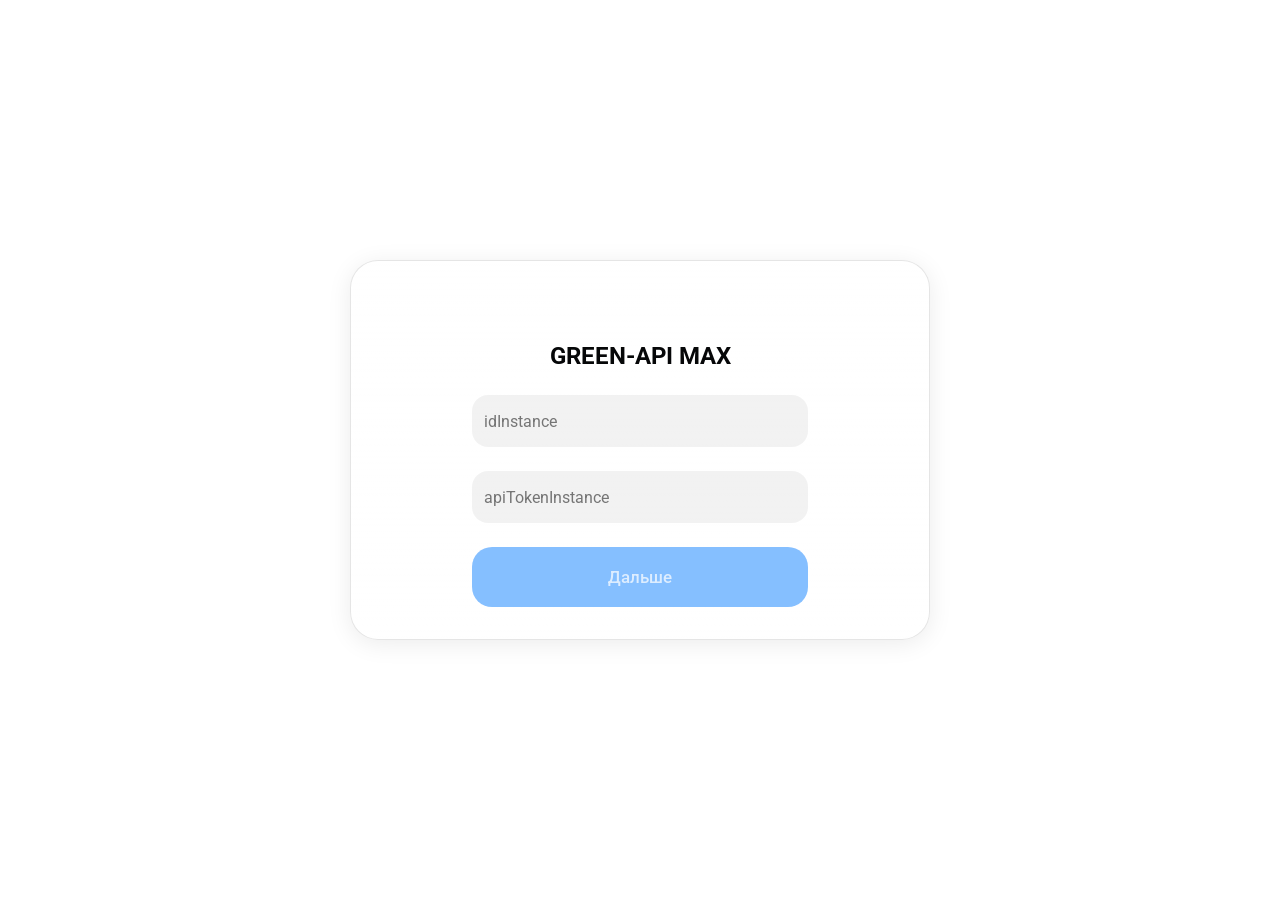
==== index.html @ 930aafda "feat: add files" ====
<!doctype html>
<html lang="en">
  <head>
    <meta charset="UTF-8" />
    <link rel="icon" type="image/svg+xml" href="/favicon.svg" />
    <meta name="viewport" content="width=device-width, initial-scale=1.0" />
    <title>Test GREEN-API MAX</title>
    <script type="module" crossorigin src="/assets/index-CJUvANam.js"></script>
    <link rel="stylesheet" crossorigin href="/assets/index-g3mMkBnI.css">
  </head>
  <body>
    <div id="root"></div>
    <script src="/config.js"></script>
  </body>
</html>
---- assets/index-g3mMkBnI.css ----
@import "https://fonts.googleapis.com/css2?family=Roboto:ital,wght@0,100..900;1,100..900&display=swap";.chat{gap:10px;display:grid}.button{box-sizing:border-box;color:#fff;cursor:pointer;letter-spacing:.15px;text-align:center;-webkit-user-select:none;user-select:none;white-space:nowrap;background-color:#007aff;border:none;border-radius:20px;width:100%;height:60px;padding:18px 22px;font-family:Roboto,sans-serif;font-size:17px;font-weight:500;line-height:20px}.button:hover:not(:disabled){background-color:#479fff}.button:active:not(:disabled){background-color:#006ee5}.button:focus{outline-offset:2px;outline:2px solid #007aff}.button:focus:not(:focus-visible){outline:none}.button:focus-visible{outline-offset:2px;outline:2px solid #007aff}.button:disabled{color:#ffffffb8;cursor:auto;background-color:#007aff7a}.input{width:100%}.input__input{box-sizing:border-box;color:#060708;background-color:#0909090d;border:none;border-radius:16px;outline:none;width:100%;height:52px;padding:6px 12px;font-family:Roboto,sans-serif;font-size:16px;font-weight:400;line-height:40px}.contacts-form{box-sizing:border-box;background:linear-gradient(#ffffffa3,#ffffffe0);flex-direction:column;justify-content:center;align-items:center;width:100vw;height:100vh;padding:16px;display:flex}@media screen and (width>=580px){.contacts-form{border:1px solid #0000001a;border-radius:28px;justify-content:flex-end;width:580px;height:380px;padding:32px;box-shadow:0 4px 24px #00000014}}.contacts-form__wrapper{box-sizing:border-box;flex-direction:column;justify-content:flex-end;gap:24px;width:100%;max-width:336px;min-height:314px;display:flex}.contacts-form__title{color:#060708;text-align:center;font-family:Roboto,sans-serif;font-size:24px;font-weight:700;line-height:30px}.icon-button{box-sizing:border-box;color:#060708d6;cursor:pointer;-webkit-user-select:none;user-select:none;background-color:#0000;border:none;border-radius:18px;flex-shrink:0;justify-content:center;align-items:center;width:40px;height:40px;padding:0;display:grid}.icon-button:hover{background-color:#0d0d0d0a}.icon-button:active{background-color:#0d0d0d14}.icon-button:focus{outline-offset:2px;outline:2px solid #007aff}.icon-button:focus:not(:focus-visible){outline:none}.icon-button:focus-visible{outline-offset:2px;outline:2px solid #007aff}:root{--PhoneInput-color--focus:#03b2cb;--PhoneInputInternationalIconPhone-opacity:.8;--PhoneInputInternationalIconGlobe-opacity:.65;--PhoneInputCountrySelect-marginRight:.35em;--PhoneInputCountrySelectArrow-width:.3em;--PhoneInputCountrySelectArrow-marginLeft:var(--PhoneInputCountrySelect-marginRight);--PhoneInputCountrySelectArrow-borderWidth:1px;--PhoneInputCountrySelectArrow-opacity:.45;--PhoneInputCountrySelectArrow-color:currentColor;--PhoneInputCountrySelectArrow-color--focus:var(--PhoneInput-color--focus);--PhoneInputCountrySelectArrow-transform:rotate(45deg);--PhoneInputCountryFlag-aspectRatio:1.5;--PhoneInputCountryFlag-height:1em;--PhoneInputCountryFlag-borderWidth:1px;--PhoneInputCountryFlag-borderColor:#00000080;--PhoneInputCountryFlag-borderColor--focus:var(--PhoneInput-color--focus);--PhoneInputCountryFlag-backgroundColor--loading:#0000001a}.PhoneInput{align-items:center;display:flex}.PhoneInputInput{flex:1;min-width:0}.PhoneInputCountryIcon{width:calc(var(--PhoneInputCountryFlag-height) * var(--PhoneInputCountryFlag-aspectRatio));height:var(--PhoneInputCountryFlag-height)}.PhoneInputCountryIcon--square{width:var(--PhoneInputCountryFlag-height)}.PhoneInputCountryIcon--border{background-color:var(--PhoneInputCountryFlag-backgroundColor--loading);box-shadow:0 0 0 var(--PhoneInputCountryFlag-borderWidth) var(--PhoneInputCountryFlag-borderColor), inset 0 0 0 var(--PhoneInputCountryFlag-borderWidth) var(--PhoneInputCountryFlag-borderColor)}.PhoneInputCountryIconImg{width:100%;height:100%;display:block}.PhoneInputInternationalIconPhone{opacity:var(--PhoneInputInternationalIconPhone-opacity)}.PhoneInputInternationalIconGlobe{opacity:var(--PhoneInputInternationalIconGlobe-opacity)}.PhoneInputCountry{margin-right:var(--PhoneInputCountrySelect-marginRight);align-self:stretch;align-items:center;display:flex;position:relative}.PhoneInputCountrySelect{z-index:1;opacity:0;cursor:pointer;border:0;width:100%;height:100%;position:absolute;top:0;left:0}.PhoneInputCountrySelect[disabled],.PhoneInputCountrySelect[readonly]{cursor:default}.PhoneInputCountrySelectArrow{content:"";width:var(--PhoneInputCountrySelectArrow-width);height:var(--PhoneInputCountrySelectArrow-width);margin-left:var(--PhoneInputCountrySelectArrow-marginLeft);border-style:solid;border-color:var(--PhoneInputCountrySelectArrow-color);border-top-width:0;border-bottom-width:var(--PhoneInputCountrySelectArrow-borderWidth);border-left-width:0;border-right-width:var(--PhoneInputCountrySelectArrow-borderWidth);transform:var(--PhoneInputCountrySelectArrow-transform);opacity:var(--PhoneInputCountrySelectArrow-opacity);display:block}.PhoneInputCountrySelect:focus+.PhoneInputCountryIcon+.PhoneInputCountrySelectArrow{opacity:1;color:var(--PhoneInputCountrySelectArrow-color--focus)}.PhoneInputCountrySelect:focus+.PhoneInputCountryIcon--border{box-shadow:0 0 0 var(--PhoneInputCountryFlag-borderWidth) var(--PhoneInputCountryFlag-borderColor--focus), inset 0 0 0 var(--PhoneInputCountryFlag-borderWidth) var(--PhoneInputCountryFlag-borderColor--focus)}.PhoneInputCountrySelect:focus+.PhoneInputCountryIcon .PhoneInputInternationalIconGlobe{opacity:1;color:var(--PhoneInputCountrySelectArrow-color--focus)}.phone-number-input{background-color:#f2f2f2;border-radius:16px;padding:6px 12px;font-size:16px}.phone-number-input .PhoneInputInput{box-sizing:border-box;color:#060708;background-color:#f2f2f2;border:none;outline:none;width:100%;height:40px;font-family:Roboto,sans-serif;font-size:16px;font-weight:400;line-height:40px}.phone-form{box-sizing:border-box;background:linear-gradient(#ffffffa3,#ffffffe0);flex-direction:column;justify-content:center;align-items:center;width:100vw;height:100vh;padding:16px;display:flex}@media screen and (width>=580px){.phone-form{border:1px solid #0000001a;border-radius:28px;justify-content:flex-end;width:580px;height:380px;padding:32px;box-shadow:0 4px 24px #00000014}}.phone-form__wrapper{box-sizing:border-box;flex-direction:column;justify-content:flex-end;gap:24px;width:100%;max-width:336px;min-height:314px;display:flex}.phone-form__title-wrapper{position:relative}.phone-form__title{color:#060708;text-align:center;font-family:Roboto,sans-serif;font-size:24px;font-weight:700;line-height:40px}.phone-form__text{color:#060708;text-align:center;padding:23px 0 0;font-family:Roboto,sans-serif;font-size:20px;font-weight:600;line-height:24px}.phone-form__icon-button{position:absolute;top:0;left:0}.app{box-sizing:border-box;justify-content:center;align-items:center;width:100vw;height:100vh;display:grid}html,body,div,span,applet,object,iframe,h1,h2,h3,h4,h5,h6,p,blockquote,pre,a,abbr,acronym,address,big,cite,code,del,dfn,em,img,ins,kbd,q,s,samp,small,strike,strong,sub,sup,tt,var,b,u,i,center,dl,dt,dd,ol,ul,li,fieldset,form,label,legend,table,caption,tbody,tfoot,thead,tr,th,td,article,aside,canvas,details,embed,figure,figcaption,footer,header,hgroup,menu,nav,output,ruby,section,summary,time,mark,audio,video{font-size:100%;font:inherit;vertical-align:baseline;border:0;margin:0;padding:0}article,aside,details,figcaption,figure,footer,header,hgroup,menu,nav,section{display:block}body{line-height:1}ol,ul{list-style:none}blockquote,q{quotes:none}blockquote:before,blockquote:after,q:before,q:after{content:"";content:none}table{border-collapse:collapse;border-spacing:0}
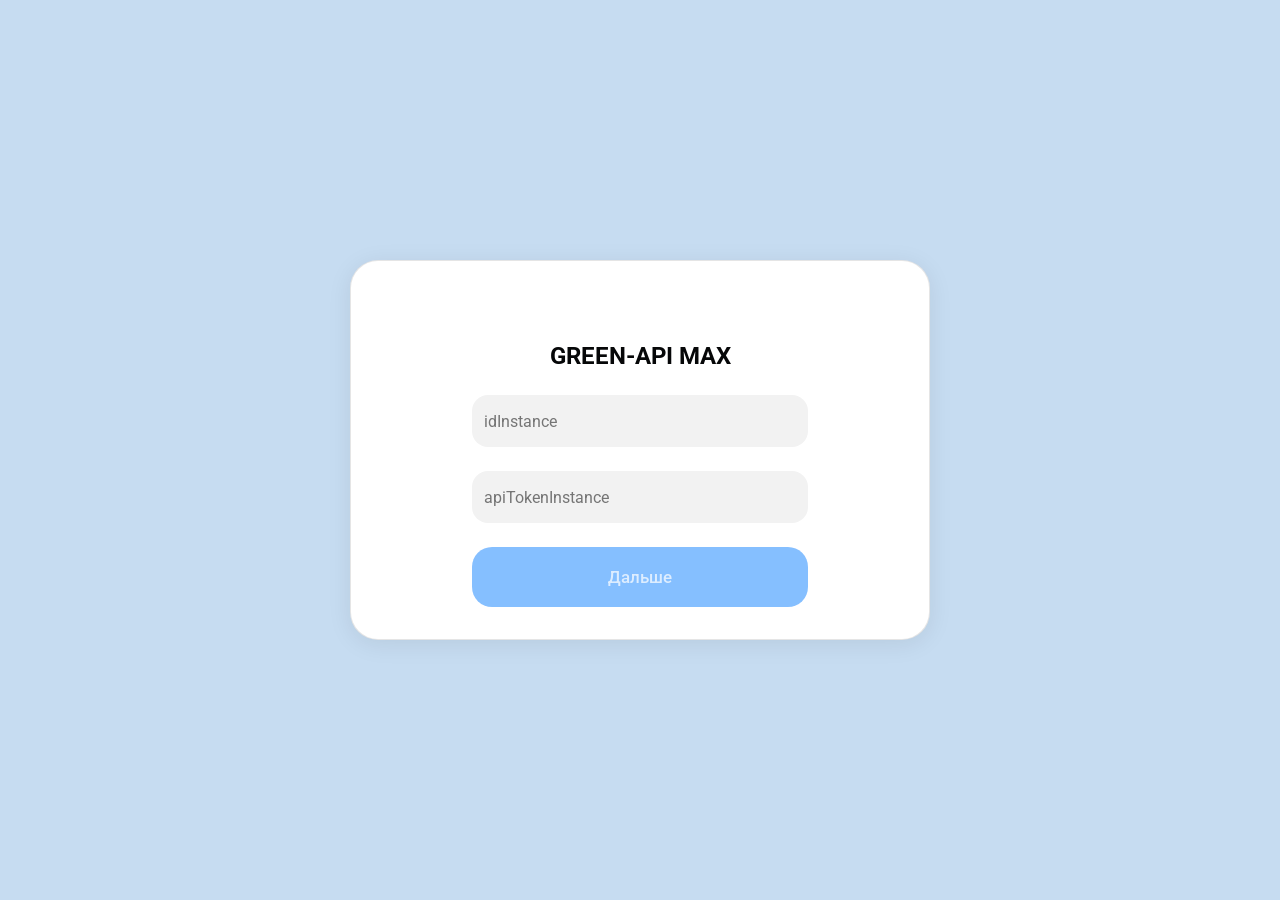
==== commit 574f3b53: "feat: change code" ====
--- a/index.html
+++ b/index.html
@@ -1,16 +1,16 @@
-<!doctype html>
-<html lang="en">
-  <head>
-    <meta charset="UTF-8" />
-    <link rel="icon" type="image/svg+xml" href="/favicon.svg" />
-    <meta name="viewport" content="width=device-width, initial-scale=1.0" />
-    <title>Test GREEN-API MAX</title>
-    <script type="module" crossorigin src="/assets/index-CJUvANam.js"></script>
-    <link rel="stylesheet" crossorigin href="/assets/index-g3mMkBnI.css">
-  </head>
-  <body>
-    <div id="root"></div>
-    <script src="/config.js"></script>-
-  </body>
-</html>
+<!doctype html>
+<html lang="en">
+  <head>
+    <meta charset="UTF-8" />
+    <link rel="icon" type="image/svg+xml" href="./favicon.svg" />
+    <meta name="viewport" content="width=device-width, initial-scale=1.0" />
+    <title>Test GREEN-API MAX</title>
+    <script type="module" crossorigin src="./assets/index-CRVP13SE.js"></script>
+    <link rel="stylesheet" crossorigin href="./assets/index-I0rP-O04.css">
+  </head>
+  <body>
+    <div id="root"></div>
+    <script src="./config.js"></script>
+
+  </body>
+</html>
--- a/assets/index-I0rP-O04.css
+++ b/assets/index-I0rP-O04.css
@@ -0,0 +1 @@
+@import "https://fonts.googleapis.com/css2?family=Roboto:ital,wght@0,100..900;1,100..900&display=swap";.icon-button{box-sizing:border-box;color:#060708d6;cursor:pointer;-webkit-user-select:none;user-select:none;background-color:#0000;border:none;border-radius:18px;flex-shrink:0;justify-content:center;align-items:center;width:40px;height:40px;padding:0;display:grid}.icon-button:hover{background-color:#0d0d0d0a}.icon-button:active{background-color:#0d0d0d14}.icon-button:focus{outline-offset:2px;outline:2px solid #007aff}.icon-button:focus:not(:focus-visible){outline:none}.icon-button:focus-visible{outline-offset:2px;outline:2px solid #007aff}.chat-form{box-sizing:border-box;background-color:#c6dcf1;width:100%;padding:0 16px 16px}.chat-form__input-wrapper{box-sizing:border-box;background-color:#fff;border-radius:16px;grid-template-columns:1fr auto;align-items:end;gap:16px;width:100%;max-width:700px;margin:0 auto;padding:0 12px 0 16px;display:grid;position:relative;overflow:hidden}.chat-form__textarea{box-sizing:border-box;color:#060708;resize:none;-webkit-user-select:text;user-select:text;white-space:pre-wrap;word-break:break-word;border:none;outline:none;width:100%;height:100px;padding:4px;font-family:Roboto,sans-serif;font-size:16px;font-weight:400}.chat-form__send-message-button{background-color:#007aff;border-radius:50%;width:32px;height:32px;position:relative;bottom:8px}.chat-form__send-message-button:hover:not(:disabled){background-color:#479fff}.chat-form__send-message-button:active:not(:disabled){background-color:#006ee5}.chat-form__send-message-button:focus{outline-offset:2px;outline:2px solid #007aff}.chat-form__send-message-button:focus:not(:focus-visible){outline:none}.chat-form__send-message-button:focus-visible{outline-offset:2px;outline:2px solid #007aff}.chat-form__send-message-button:disabled{color:#ffffffb8;cursor:auto;background-color:#007aff7a}.chat-header{box-sizing:border-box;background-color:#fff;width:100%;padding:12px 16px}.chat-header__info{grid-template-columns:40px auto;align-items:center;gap:8px;display:grid}.chat-header__phone{color:#060708;letter-spacing:.15px;font-family:Roboto,sans-serif;font-size:16px;font-weight:600;line-height:20px}.chat-messages{box-sizing:border-box;align-content:start;gap:4px;width:100%;max-width:732px;height:calc(100svh - 180px);margin:0 auto;padding:16px;display:grid}.chat-messages__message{background-color:#e9fdff;border-radius:6px;justify-self:end;gap:2px;max-width:70%;padding:8px 10px 10px;display:grid;position:relative}.chat-messages__message_income{background-color:#fff;justify-self:start}.chat-messages__message-text{color:#011c29;white-space:pre-wrap;word-break:break-word;font-family:Roboto,sans-serif;font-size:16px;font-weight:400;line-height:20px}.chat-messages__message-text:after{content:"";width:33px;height:16px;display:inline-block}.chat-messages__message-time{color:#0784b8;letter-spacing:.3px;justify-self:end;font-family:Roboto,sans-serif;font-size:11px;font-weight:400;line-height:14px;position:absolute;bottom:4px;right:10px}.chat-messages__message-time_income{color:#06070885}.chat-page{box-sizing:border-box;background-color:#c6dcf1;grid-template-rows:auto 1fr auto;align-items:start;width:100%;height:100svh;display:grid}.button{box-sizing:border-box;color:#fff;cursor:pointer;letter-spacing:.15px;text-align:center;-webkit-user-select:none;user-select:none;white-space:nowrap;background-color:#007aff;border:none;border-radius:20px;width:100%;height:60px;padding:18px 22px;font-family:Roboto,sans-serif;font-size:17px;font-weight:500;line-height:20px}.button:hover:not(:disabled){background-color:#479fff}.button:active:not(:disabled){background-color:#006ee5}.button:focus{outline-offset:2px;outline:2px solid #007aff}.button:focus:not(:focus-visible){outline:none}.button:focus-visible{outline-offset:2px;outline:2px solid #007aff}.button:disabled{color:#ffffffb8;cursor:auto;background-color:#007aff7a}.input{width:100%}.input__input{box-sizing:border-box;color:#060708;background-color:#f2f2f2;border:none;border-radius:16px;outline:none;width:100%;height:52px;padding:6px 12px;font-family:Roboto,sans-serif;font-size:16px;font-weight:400;line-height:40px}.contacts-form{box-sizing:border-box;background-color:#fff;flex-direction:column;justify-content:center;align-items:center;width:100vw;height:100vh;padding:16px;display:flex}@media screen and (width>=580px){.contacts-form{border:1px solid #0000001a;border-radius:28px;justify-content:flex-end;width:580px;height:380px;padding:32px;box-shadow:0 4px 24px #00000014}}.contacts-form__wrapper{box-sizing:border-box;flex-direction:column;justify-content:flex-end;gap:24px;width:100%;max-width:336px;min-height:314px;display:flex}.contacts-form__title{color:#060708;text-align:center;font-family:Roboto,sans-serif;font-size:24px;font-weight:700;line-height:30px}:root{--PhoneInput-color--focus:#03b2cb;--PhoneInputInternationalIconPhone-opacity:.8;--PhoneInputInternationalIconGlobe-opacity:.65;--PhoneInputCountrySelect-marginRight:.35em;--PhoneInputCountrySelectArrow-width:.3em;--PhoneInputCountrySelectArrow-marginLeft:var(--PhoneInputCountrySelect-marginRight);--PhoneInputCountrySelectArrow-borderWidth:1px;--PhoneInputCountrySelectArrow-opacity:.45;--PhoneInputCountrySelectArrow-color:currentColor;--PhoneInputCountrySelectArrow-color--focus:var(--PhoneInput-color--focus);--PhoneInputCountrySelectArrow-transform:rotate(45deg);--PhoneInputCountryFlag-aspectRatio:1.5;--PhoneInputCountryFlag-height:1em;--PhoneInputCountryFlag-borderWidth:1px;--PhoneInputCountryFlag-borderColor:#00000080;--PhoneInputCountryFlag-borderColor--focus:var(--PhoneInput-color--focus);--PhoneInputCountryFlag-backgroundColor--loading:#0000001a}.PhoneInput{align-items:center;display:flex}.PhoneInputInput{flex:1;min-width:0}.PhoneInputCountryIcon{width:calc(var(--PhoneInputCountryFlag-height) * var(--PhoneInputCountryFlag-aspectRatio));height:var(--PhoneInputCountryFlag-height)}.PhoneInputCountryIcon--square{width:var(--PhoneInputCountryFlag-height)}.PhoneInputCountryIcon--border{background-color:var(--PhoneInputCountryFlag-backgroundColor--loading);box-shadow:0 0 0 var(--PhoneInputCountryFlag-borderWidth) var(--PhoneInputCountryFlag-borderColor), inset 0 0 0 var(--PhoneInputCountryFlag-borderWidth) var(--PhoneInputCountryFlag-borderColor)}.PhoneInputCountryIconImg{width:100%;height:100%;display:block}.PhoneInputInternationalIconPhone{opacity:var(--PhoneInputInternationalIconPhone-opacity)}.PhoneInputInternationalIconGlobe{opacity:var(--PhoneInputInternationalIconGlobe-opacity)}.PhoneInputCountry{margin-right:var(--PhoneInputCountrySelect-marginRight);align-self:stretch;align-items:center;display:flex;position:relative}.PhoneInputCountrySelect{z-index:1;opacity:0;cursor:pointer;border:0;width:100%;height:100%;position:absolute;top:0;left:0}.PhoneInputCountrySelect[disabled],.PhoneInputCountrySelect[readonly]{cursor:default}.PhoneInputCountrySelectArrow{content:"";width:var(--PhoneInputCountrySelectArrow-width);height:var(--PhoneInputCountrySelectArrow-width);margin-left:var(--PhoneInputCountrySelectArrow-marginLeft);border-style:solid;border-color:var(--PhoneInputCountrySelectArrow-color);border-top-width:0;border-bottom-width:var(--PhoneInputCountrySelectArrow-borderWidth);border-left-width:0;border-right-width:var(--PhoneInputCountrySelectArrow-borderWidth);transform:var(--PhoneInputCountrySelectArrow-transform);opacity:var(--PhoneInputCountrySelectArrow-opacity);display:block}.PhoneInputCountrySelect:focus+.PhoneInputCountryIcon+.PhoneInputCountrySelectArrow{opacity:1;color:var(--PhoneInputCountrySelectArrow-color--focus)}.PhoneInputCountrySelect:focus+.PhoneInputCountryIcon--border{box-shadow:0 0 0 var(--PhoneInputCountryFlag-borderWidth) var(--PhoneInputCountryFlag-borderColor--focus), inset 0 0 0 var(--PhoneInputCountryFlag-borderWidth) var(--PhoneInputCountryFlag-borderColor--focus)}.PhoneInputCountrySelect:focus+.PhoneInputCountryIcon .PhoneInputInternationalIconGlobe{opacity:1;color:var(--PhoneInputCountrySelectArrow-color--focus)}.phone-number-input{background-color:#f2f2f2;border-radius:16px;padding:6px 12px;font-size:16px}.phone-number-input .PhoneInputInput{box-sizing:border-box;color:#060708;background-color:#f2f2f2;border:none;outline:none;width:100%;height:40px;font-family:Roboto,sans-serif;font-size:16px;font-weight:400;line-height:40px}.phone-form{box-sizing:border-box;background-color:#fff;flex-direction:column;justify-content:center;align-items:center;width:100vw;height:100vh;padding:16px;display:flex}@media screen and (width>=580px){.phone-form{border:1px solid #0000001a;border-radius:28px;justify-content:flex-end;width:580px;height:380px;padding:32px;box-shadow:0 4px 24px #00000014}}.phone-form__wrapper{box-sizing:border-box;flex-direction:column;justify-content:flex-end;gap:24px;width:100%;max-width:336px;min-height:314px;display:flex}.phone-form__title-wrapper{position:relative}.phone-form__title{color:#060708;text-align:center;font-family:Roboto,sans-serif;font-size:24px;font-weight:700;line-height:40px}.phone-form__text{color:#060708;text-align:center;padding:23px 0 0;font-family:Roboto,sans-serif;font-size:20px;font-weight:600;line-height:24px}.phone-form__icon-button{position:absolute;top:0;left:0}.main-age{box-sizing:border-box;justify-content:center;align-items:center;width:100vw;height:100vh;display:grid}html,body,div,span,applet,object,iframe,h1,h2,h3,h4,h5,h6,p,blockquote,pre,a,abbr,acronym,address,big,cite,code,del,dfn,em,img,ins,kbd,q,s,samp,small,strike,strong,sub,sup,tt,var,b,u,i,center,dl,dt,dd,ol,ul,li,fieldset,form,label,legend,table,caption,tbody,tfoot,thead,tr,th,td,article,aside,canvas,details,embed,figure,figcaption,footer,header,hgroup,menu,nav,output,ruby,section,summary,time,mark,audio,video{font-size:100%;font:inherit;vertical-align:baseline;border:0;margin:0;padding:0}article,aside,details,figcaption,figure,footer,header,hgroup,menu,nav,section{display:block}body{line-height:1}ol,ul{list-style:none}blockquote,q{quotes:none}blockquote:before,blockquote:after,q:before,q:after{content:"";content:none}table{border-collapse:collapse;border-spacing:0}.scrollable{scrollbar-width:thin;overflow:auto}.scrollable::-webkit-scrollbar{width:11px;height:11px}.scrollable::-webkit-scrollbar-thumb{border-radius:4px}html{background-color:#c6dcf1}
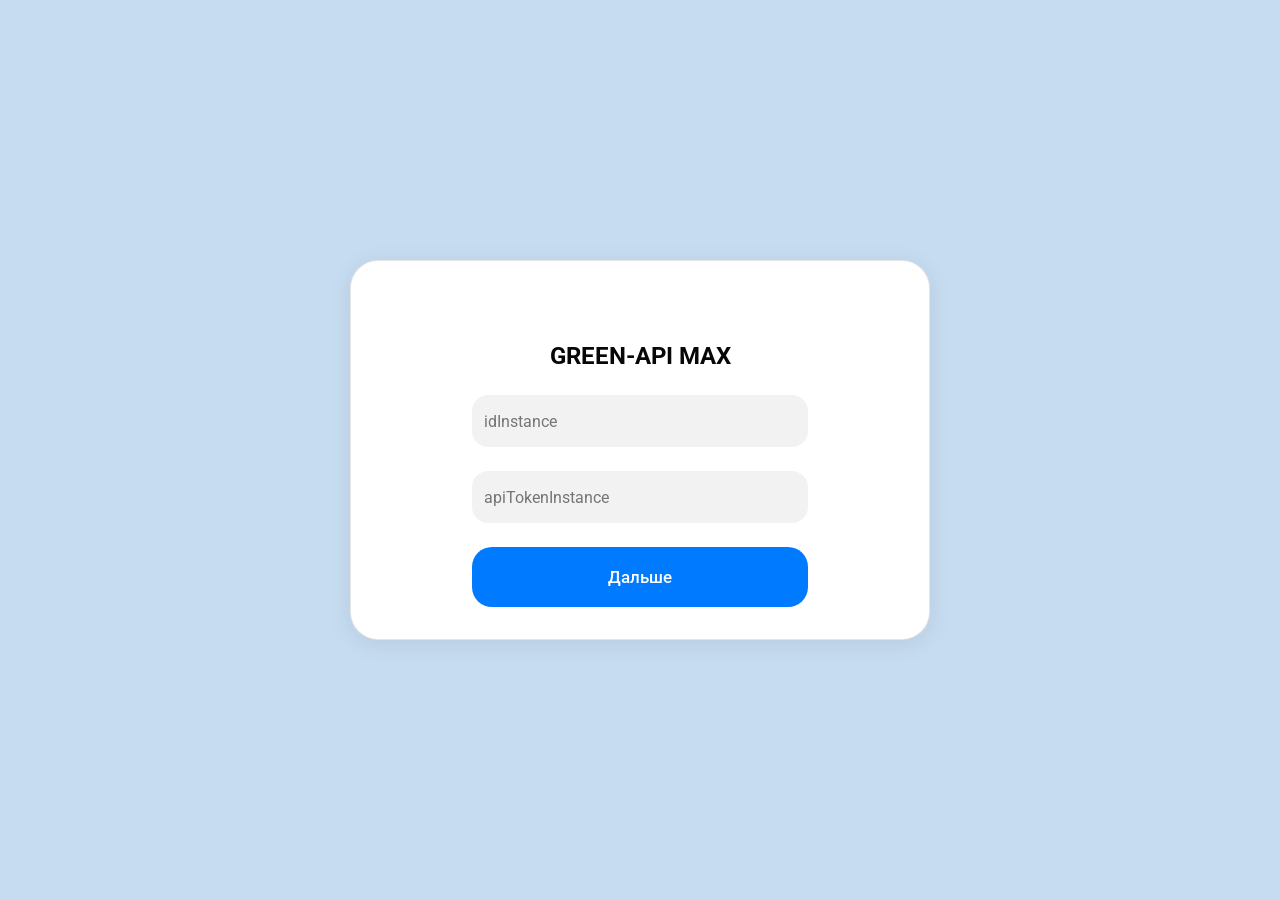
==== commit 97ed5435: "feat: deploy files" ====
--- a/index.html
+++ b/index.html
@@ -5,8 +5,8 @@
     <link rel="icon" type="image/svg+xml" href="./favicon.svg" />
     <meta name="viewport" content="width=device-width, initial-scale=1.0" />
     <title>Test GREEN-API MAX</title>
-    <script type="module" crossorigin src="./assets/index-CRVP13SE.js"></script>
-    <link rel="stylesheet" crossorigin href="./assets/index-I0rP-O04.css">
+    <script type="module" crossorigin src="./assets/index-CIO1050g.js"></script>
+    <link rel="stylesheet" crossorigin href="./assets/index-BXNqiIkx.css">
   </head>
   <body>
     <div id="root"></div>
--- a/assets/index-BXNqiIkx.css
+++ b/assets/index-BXNqiIkx.css
@@ -0,0 +1 @@
+@import "https://fonts.googleapis.com/css2?family=Roboto:ital,wght@0,100..900;1,100..900&display=swap";.icon-button{box-sizing:border-box;color:#060708d6;cursor:pointer;-webkit-user-select:none;user-select:none;border:none;justify-content:center;align-items:center;padding:0;display:grid}.icon-button:focus{outline-offset:2px;outline:2px solid #007aff}.icon-button:focus:not(:focus-visible){outline:none}.icon-button:focus-visible{outline-offset:2px;outline:2px solid #007aff}.icon-button_ghost{background-color:#0000;border-radius:18px;width:40px;height:40px}.icon-button_ghost:hover{background-color:#0d0d0d0a}.icon-button_ghost:active{background-color:#0d0d0d14}.icon-button_primary{background-color:#007aff;border-radius:50%;width:32px;height:32px}.icon-button_primary:hover:not(:disabled){background-color:#479fff}.icon-button_primary:active:not(:disabled){background-color:#006ee5}.icon-button_primary:disabled{color:#ffffffb8;cursor:auto;background-color:#007aff7a}.chat-form{box-sizing:border-box;background-color:#c6dcf1;width:100%;padding:0 16px 16px}.chat-form__input-wrapper{box-sizing:border-box;background-color:#fff;border-radius:16px;grid-template-columns:1fr auto;align-items:end;gap:16px;width:100%;max-width:700px;margin:0 auto;padding:0 12px 0 16px;display:grid;position:relative;overflow:hidden}.chat-form__textarea{box-sizing:border-box;color:#060708;resize:none;-webkit-user-select:text;user-select:text;white-space:pre-wrap;word-break:break-word;border:none;outline:none;width:100%;height:100px;padding:4px;font-family:Roboto,sans-serif;font-size:16px;font-weight:400}.chat-form__send-message-button{position:relative;bottom:8px}.chat-header{box-sizing:border-box;background-color:#fff;width:100%;padding:12px 16px}.chat-header__info{grid-template-columns:40px auto;align-items:center;gap:8px;display:grid}.chat-header__phone{color:#060708;letter-spacing:.15px;font-family:Roboto,sans-serif;font-size:16px;font-weight:600;line-height:20px}.chat-messages{box-sizing:border-box;align-content:start;gap:4px;width:100%;max-width:732px;height:calc(100svh - 180px);margin:0 auto;padding:16px;display:grid}.chat-messages__message{background-color:#e9fdff;border-radius:6px;justify-self:end;gap:2px;max-width:70%;padding:8px 10px 10px;display:grid;position:relative}.chat-messages__message_income{background-color:#fff;justify-self:start}.chat-messages__message-text{color:#011c29;white-space:pre-wrap;word-break:break-word;font-family:Roboto,sans-serif;font-size:16px;font-weight:400;line-height:20px}.chat-messages__message-text:after{content:"";width:33px;height:16px;display:inline-block}.chat-messages__message-time{color:#0784b8;letter-spacing:.3px;justify-self:end;font-family:Roboto,sans-serif;font-size:11px;font-weight:400;line-height:14px;position:absolute;bottom:4px;right:10px}.chat-messages__message-time_income{color:#06070885}.chat-page{box-sizing:border-box;background-color:#c6dcf1;grid-template-rows:auto 1fr auto;align-items:start;width:100%;height:100svh;display:grid}.button{box-sizing:border-box;color:#fff;cursor:pointer;letter-spacing:.15px;text-align:center;-webkit-user-select:none;user-select:none;white-space:nowrap;background-color:#007aff;border:none;border-radius:20px;width:100%;height:60px;padding:18px 22px;font-family:Roboto,sans-serif;font-size:17px;font-weight:500;line-height:20px}.button:hover:not(:disabled){background-color:#479fff}.button:active:not(:disabled){background-color:#006ee5}.button:focus{outline-offset:2px;outline:2px solid #007aff}.button:focus:not(:focus-visible){outline:none}.button:focus-visible{outline-offset:2px;outline:2px solid #007aff}.button:disabled{color:#ffffffb8;cursor:auto;background-color:#007aff7a}.input{width:100%}.input__input{box-sizing:border-box;color:#060708;background-color:#f2f2f2;border:none;border-radius:16px;outline:none;width:100%;height:52px;padding:6px 12px;font-family:Roboto,sans-serif;font-size:16px;font-weight:400;line-height:40px}.contacts-form{box-sizing:border-box;background-color:#fff;flex-direction:column;justify-content:center;align-items:center;width:100vw;height:100vh;padding:16px;display:flex}@media screen and (width>=580px){.contacts-form{border:1px solid #0000001a;border-radius:28px;justify-content:flex-end;width:580px;height:380px;padding:32px;box-shadow:0 4px 24px #00000014}}.contacts-form__wrapper{box-sizing:border-box;flex-direction:column;justify-content:flex-end;gap:24px;width:100%;max-width:336px;min-height:314px;display:flex}.contacts-form__title{color:#060708;text-align:center;font-family:Roboto,sans-serif;font-size:24px;font-weight:700;line-height:30px}:root{--PhoneInput-color--focus:#03b2cb;--PhoneInputInternationalIconPhone-opacity:.8;--PhoneInputInternationalIconGlobe-opacity:.65;--PhoneInputCountrySelect-marginRight:.35em;--PhoneInputCountrySelectArrow-width:.3em;--PhoneInputCountrySelectArrow-marginLeft:var(--PhoneInputCountrySelect-marginRight);--PhoneInputCountrySelectArrow-borderWidth:1px;--PhoneInputCountrySelectArrow-opacity:.45;--PhoneInputCountrySelectArrow-color:currentColor;--PhoneInputCountrySelectArrow-color--focus:var(--PhoneInput-color--focus);--PhoneInputCountrySelectArrow-transform:rotate(45deg);--PhoneInputCountryFlag-aspectRatio:1.5;--PhoneInputCountryFlag-height:1em;--PhoneInputCountryFlag-borderWidth:1px;--PhoneInputCountryFlag-borderColor:#00000080;--PhoneInputCountryFlag-borderColor--focus:var(--PhoneInput-color--focus);--PhoneInputCountryFlag-backgroundColor--loading:#0000001a}.PhoneInput{align-items:center;display:flex}.PhoneInputInput{flex:1;min-width:0}.PhoneInputCountryIcon{width:calc(var(--PhoneInputCountryFlag-height) * var(--PhoneInputCountryFlag-aspectRatio));height:var(--PhoneInputCountryFlag-height)}.PhoneInputCountryIcon--square{width:var(--PhoneInputCountryFlag-height)}.PhoneInputCountryIcon--border{background-color:var(--PhoneInputCountryFlag-backgroundColor--loading);box-shadow:0 0 0 var(--PhoneInputCountryFlag-borderWidth) var(--PhoneInputCountryFlag-borderColor), inset 0 0 0 var(--PhoneInputCountryFlag-borderWidth) var(--PhoneInputCountryFlag-borderColor)}.PhoneInputCountryIconImg{width:100%;height:100%;display:block}.PhoneInputInternationalIconPhone{opacity:var(--PhoneInputInternationalIconPhone-opacity)}.PhoneInputInternationalIconGlobe{opacity:var(--PhoneInputInternationalIconGlobe-opacity)}.PhoneInputCountry{margin-right:var(--PhoneInputCountrySelect-marginRight);align-self:stretch;align-items:center;display:flex;position:relative}.PhoneInputCountrySelect{z-index:1;opacity:0;cursor:pointer;border:0;width:100%;height:100%;position:absolute;top:0;left:0}.PhoneInputCountrySelect[disabled],.PhoneInputCountrySelect[readonly]{cursor:default}.PhoneInputCountrySelectArrow{content:"";width:var(--PhoneInputCountrySelectArrow-width);height:var(--PhoneInputCountrySelectArrow-width);margin-left:var(--PhoneInputCountrySelectArrow-marginLeft);border-style:solid;border-color:var(--PhoneInputCountrySelectArrow-color);border-top-width:0;border-bottom-width:var(--PhoneInputCountrySelectArrow-borderWidth);border-left-width:0;border-right-width:var(--PhoneInputCountrySelectArrow-borderWidth);transform:var(--PhoneInputCountrySelectArrow-transform);opacity:var(--PhoneInputCountrySelectArrow-opacity);display:block}.PhoneInputCountrySelect:focus+.PhoneInputCountryIcon+.PhoneInputCountrySelectArrow{opacity:1;color:var(--PhoneInputCountrySelectArrow-color--focus)}.PhoneInputCountrySelect:focus+.PhoneInputCountryIcon--border{box-shadow:0 0 0 var(--PhoneInputCountryFlag-borderWidth) var(--PhoneInputCountryFlag-borderColor--focus), inset 0 0 0 var(--PhoneInputCountryFlag-borderWidth) var(--PhoneInputCountryFlag-borderColor--focus)}.PhoneInputCountrySelect:focus+.PhoneInputCountryIcon .PhoneInputInternationalIconGlobe{opacity:1;color:var(--PhoneInputCountrySelectArrow-color--focus)}.phone-number-input{background-color:#f2f2f2;border-radius:16px;padding:6px 12px;font-size:16px}.phone-number-input .PhoneInputInput{box-sizing:border-box;color:#060708;background-color:#f2f2f2;border:none;outline:none;width:100%;height:40px;font-family:Roboto,sans-serif;font-size:16px;font-weight:400;line-height:40px}.phone-form{box-sizing:border-box;background-color:#fff;flex-direction:column;justify-content:center;align-items:center;width:100vw;height:100vh;padding:16px;display:flex}@media screen and (width>=580px){.phone-form{border:1px solid #0000001a;border-radius:28px;justify-content:flex-end;width:580px;height:380px;padding:32px;box-shadow:0 4px 24px #00000014}}.phone-form__wrapper{box-sizing:border-box;flex-direction:column;justify-content:flex-end;gap:24px;width:100%;max-width:336px;min-height:314px;display:flex}.phone-form__title-wrapper{position:relative}.phone-form__title{color:#060708;text-align:center;font-family:Roboto,sans-serif;font-size:24px;font-weight:700;line-height:40px}.phone-form__text{color:#060708;text-align:center;padding:23px 0 0;font-family:Roboto,sans-serif;font-size:20px;font-weight:600;line-height:24px}.phone-form__icon-button{position:absolute;top:0;left:0}.main-age{box-sizing:border-box;justify-content:center;align-items:center;width:100vw;height:100vh;display:grid}html{background-color:#c6dcf1}.Toastify__toast.Toastify__toast-theme--light{color:#060708;font-family:Roboto,sans-serif;font-size:16px;font-weight:400;line-height:20px}html,body,div,span,applet,object,iframe,h1,h2,h3,h4,h5,h6,p,blockquote,pre,a,abbr,acronym,address,big,cite,code,del,dfn,em,img,ins,kbd,q,s,samp,small,strike,strong,sub,sup,tt,var,b,u,i,center,dl,dt,dd,ol,ul,li,fieldset,form,label,legend,table,caption,tbody,tfoot,thead,tr,th,td,article,aside,canvas,details,embed,figure,figcaption,footer,header,hgroup,menu,nav,output,ruby,section,summary,time,mark,audio,video{font-size:100%;font:inherit;vertical-align:baseline;border:0;margin:0;padding:0}article,aside,details,figcaption,figure,footer,header,hgroup,menu,nav,section{display:block}body{line-height:1}ol,ul{list-style:none}blockquote,q{quotes:none}blockquote:before,blockquote:after,q:before,q:after{content:"";content:none}table{border-collapse:collapse;border-spacing:0}.scrollable{scrollbar-width:thin;overflow:auto}.scrollable::-webkit-scrollbar{width:11px;height:11px}.scrollable::-webkit-scrollbar-thumb{border-radius:4px}
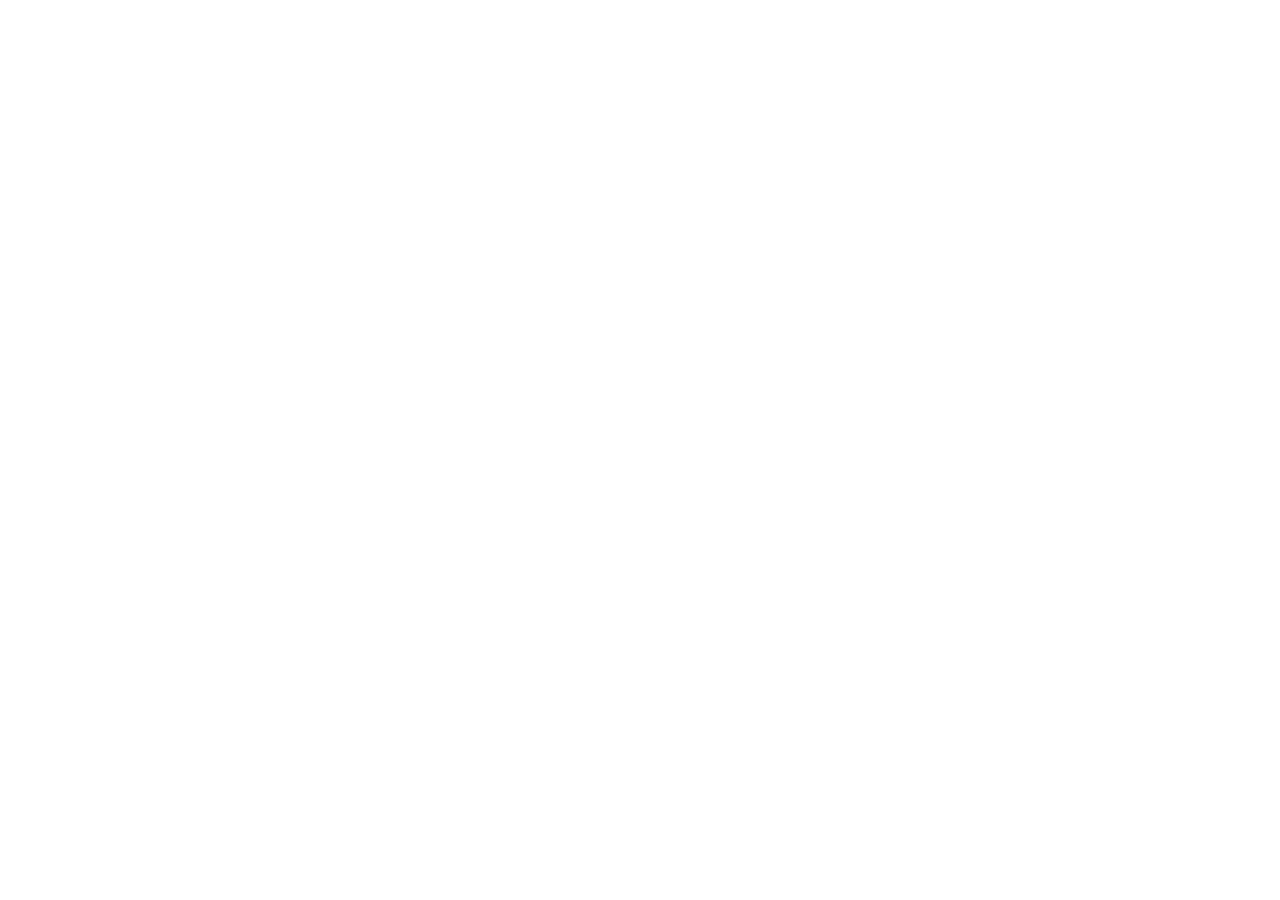
==== commit 92c2e53d: "feat: deploy files" ====
--- a/index.html
+++ b/index.html
@@ -1,16 +1,16 @@
-<!doctype html>
-<html lang="en">
-  <head>
-    <meta charset="UTF-8" />
-    <link rel="icon" type="image/svg+xml" href="./favicon.svg" />
-    <meta name="viewport" content="width=device-width, initial-scale=1.0" />
-    <title>Test GREEN-API MAX</title>
-    <script type="module" crossorigin src="./assets/index-CIO1050g.js"></script>
-    <link rel="stylesheet" crossorigin href="./assets/index-BXNqiIkx.css">
-  </head>
-  <body>
-    <div id="root"></div>
-    <script src="./config.js"></script>
-
-  </body>
-</html>
+<!doctype html>
+<html lang="en">
+  <head>
+    <meta charset="UTF-8" />
+    <link rel="icon" type="image/svg+xml" href="/green-api-interface-deploy/favicon.svg" />
+    <meta name="viewport" content="width=device-width, initial-scale=1.0" />
+    <title>Test GREEN-API MAX</title>
+    <script type="module" crossorigin src="/green-api-interface-deploy/assets/index-CGuJmpnN.js"></script>
+    <link rel="stylesheet" crossorigin href="/green-api-interface-deploy/assets/index-D4lLW_8f.css">
+  </head>
+  <body>
+    <div id="root"></div>
+    <script src="/green-api-interface-deploy/config.js"></script>+
+  </body>
+</html>
